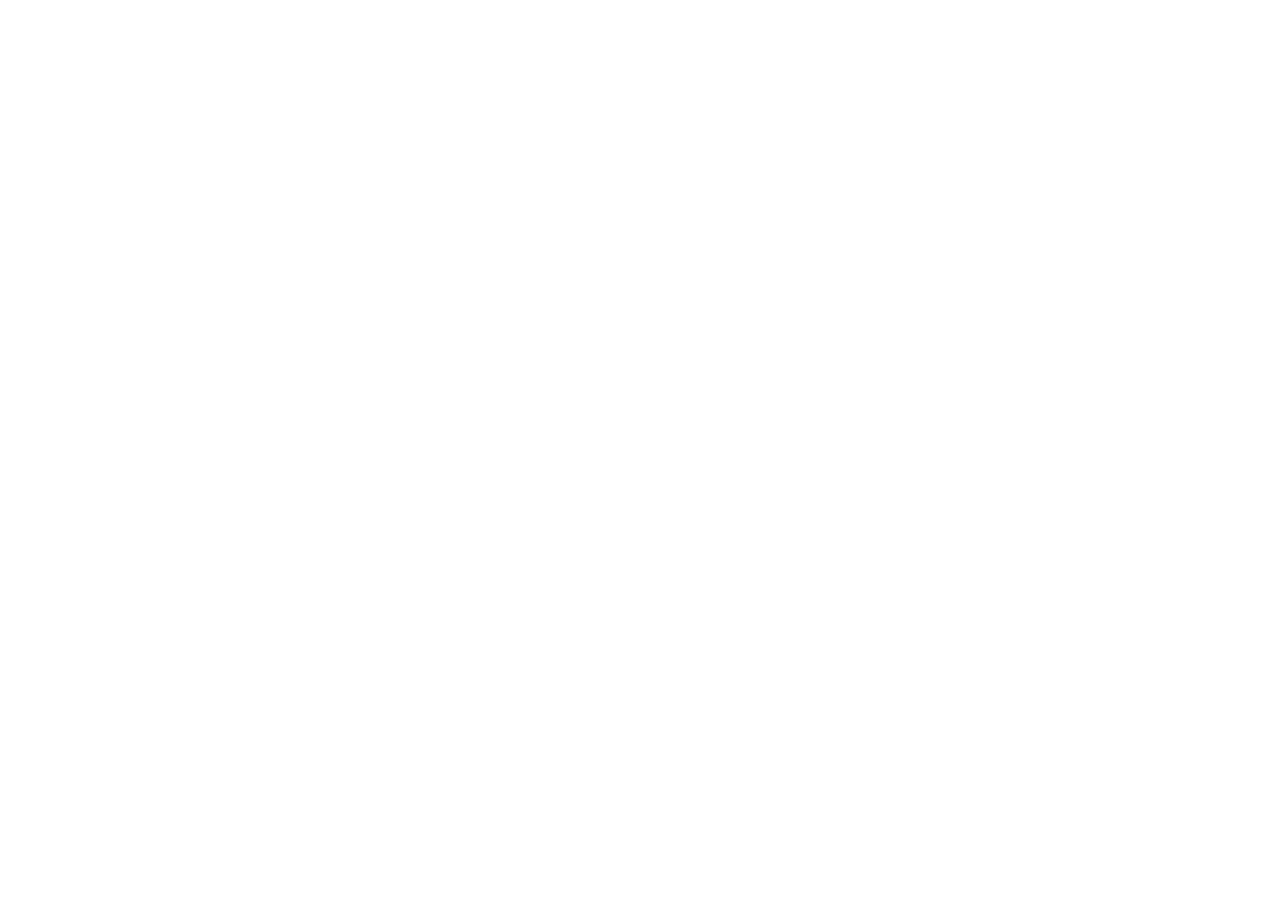
==== src/main/webapp/index.html @ 594ebafa "Update on Project1" ====
<!DOCTYPE html>
<html>
<head>
    <meta charset="utf-8">
    <meta http-equiv="X-UA-Compatible" content="IE=edge">
    <title>Revature Book Shop</title>
    <meta name="viewport" content="width=device-width, initial-scale=1"/>

    <link rel="stylesheet" href="https://stackpath.bootstrapcdn.com/bootstrap/4.3.1/css/bootstrap.min.css"
        integrity="sha384-ggOyR0iXCbMQv3Xipma34MD+dH/1fQ784/j6cY/iJTQUOhcWr7x9JvoRxT2MZw1T" crossorigin="anonymous">
    
        <link id="app-css" rel="stylesheet" type="text/css" media="screen" href="styles.css"/>
    <link id="dynamic-css" href="" rel="stylesheet"/>
</head>
<body>
    <div id="navbar"></div>

    <main role="main" class="container">
        <div id="app-view"></div>
    </main>
    
    <script src="main.js"></script>
    <script src="https://code.jquery.com/jquery-3.3.1.slim.min.js"
        integrity="sha384-q8i/X+965DzO0rT7abK41JStQIAqVgRVzpbzo5smXKp4YfRvH+8abtTE1Pi6jizo"
        crossorigin="anonymous"></script>
    <script src="https://cdnjs.cloudflare.com/ajax/libs/popper.js/1.14.7/umd/popper.min.js"
        integrity="sha384-UO2eT0CpHqdSJQ6hJty5KVphtPhzWj9WO1clHTMGa3JDZwrnQq4sF86dIHNDz0W1"
        crossorigin="anonymous"></script>
    <script src="https://stackpath.bootstrapcdn.com/bootstrap/4.3.1/js/bootstrap.min.js"
        integrity="sha384-JjSmVgyd0p3pXB1rRibZUAYoIIy6OrQ6VrjIEaFf/nJGzIxFDsf4x0xIM+B07jRM"
        crossorigin="anonymous"></script>
</body>
</html>
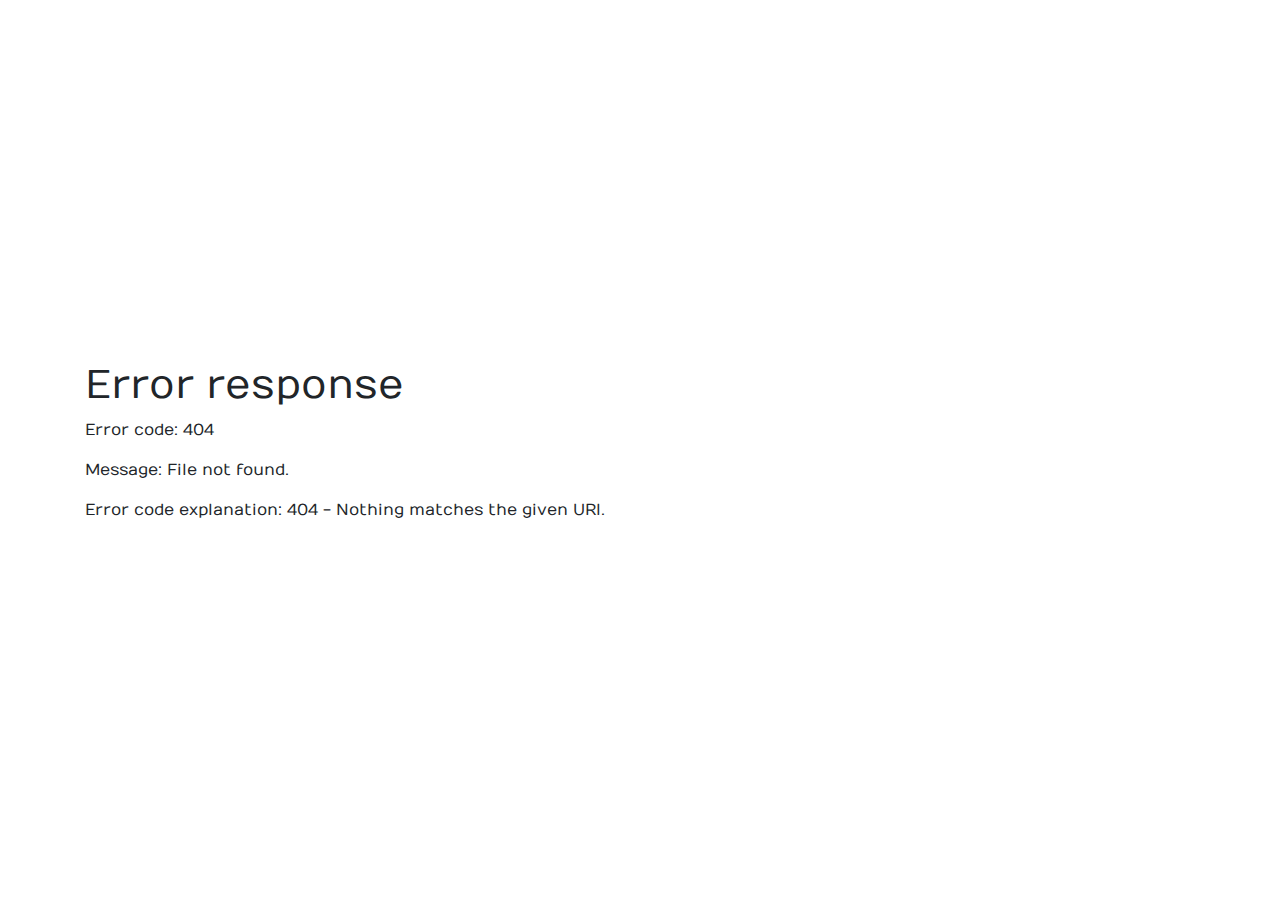
==== commit fa513a2a: "Updated Project 1" ====
--- a/src/main/webapp/index.html
+++ b/src/main/webapp/index.html
@@ -1,33 +1,43 @@
-<!DOCTYPE html>
-<html>
+<!doctype html>
+<html lang="en">
+
 <head>
-    <meta charset="utf-8">
-    <meta http-equiv="X-UA-Compatible" content="IE=edge">
-    <title>Revature Book Shop</title>
-    <meta name="viewport" content="width=device-width, initial-scale=1"/>
+  <meta charset="utf-8">
+  <meta name="viewport" content="width=device-width, initial-scale=1, shrink-to-fit=no">
+  <meta name="description" content="Full Stack Application">
+  <meta name="author" content="Wezley Singleton">
+  <link rel="icon" href="./media/images/revature-favicon.ico">
 
-    <link rel="stylesheet" href="https://stackpath.bootstrapcdn.com/bootstrap/4.3.1/css/bootstrap.min.css"
-        integrity="sha384-ggOyR0iXCbMQv3Xipma34MD+dH/1fQ784/j6cY/iJTQUOhcWr7x9JvoRxT2MZw1T" crossorigin="anonymous">
-    
-        <link id="app-css" rel="stylesheet" type="text/css" media="screen" href="styles.css"/>
-    <link id="dynamic-css" href="" rel="stylesheet"/>
+  <title>Revature Expense Reimbursement</title>
+
+  <link rel="stylesheet" href="https://stackpath.bootstrapcdn.com/bootstrap/4.3.1/css/bootstrap.min.css" integrity="sha384-ggOyR0iXCbMQv3Xipma34MD+dH/1fQ784/j6cY/iJTQUOhcWr7x9JvoRxT2MZw1T"
+    crossorigin="anonymous">
+  
+ 
+  <link href="//maxcdn.bootstrapcdn.com/bootstrap/4.1.1/css/bootstrap.min.css" rel="stylesheet" id="bootstrap-css">
+  <link id="app-css" href="css/app.css" rel="stylesheet">
+  <link id="dynamic-css" href="" rel="stylesheet">
 </head>
+
 <body>
-    <div id="navbar"></div>
+  <main role="main" class="container">
 
-    <main role="main" class="container">
-        <div id="app-view"></div>
-    </main>
-    
-    <script src="main.js"></script>
-    <script src="https://code.jquery.com/jquery-3.3.1.slim.min.js"
-        integrity="sha384-q8i/X+965DzO0rT7abK41JStQIAqVgRVzpbzo5smXKp4YfRvH+8abtTE1Pi6jizo"
-        crossorigin="anonymous"></script>
-    <script src="https://cdnjs.cloudflare.com/ajax/libs/popper.js/1.14.7/umd/popper.min.js"
-        integrity="sha384-UO2eT0CpHqdSJQ6hJty5KVphtPhzWj9WO1clHTMGa3JDZwrnQq4sF86dIHNDz0W1"
-        crossorigin="anonymous"></script>
-    <script src="https://stackpath.bootstrapcdn.com/bootstrap/4.3.1/js/bootstrap.min.js"
-        integrity="sha384-JjSmVgyd0p3pXB1rRibZUAYoIIy6OrQ6VrjIEaFf/nJGzIxFDsf4x0xIM+B07jRM"
-        crossorigin="anonymous"></script>
+    <div id="app-view"></div>
+
+  </main>
+
+ 
+    <script src="js/app.js"></script>
+    <script src="https://code.jquery.com/jquery-3.3.1.slim.min.js"></script>
+    <script src="https://cdnjs.cloudflare.com/ajax/libs/popper.js/1.14.3/umd/popper.min.js"></script>
+    <script src="https://stackpath.bootstrapcdn.com/bootstrap/4.1.3/js/bootstrap.min.js"></script>
+    <script src="//maxcdn.bootstrapcdn.com/bootstrap/4.1.1/js/bootstrap.min.js"></script>
+    <script src="//cdnjs.cloudflare.com/ajax/libs/jquery/3.2.1/jquery.min.js"></script>
+    <script type="text/javascript" language="javascript" src="https://cdn.datatables.net/1.10.16/js/jquery.dataTables.min.js"></script>
+    <script type="text/javascript" language="javascript" src="https://cdn.datatables.net/1.10.16/js/dataTables.bootstrap.min.js"></script>
+    <script src="//maxcdn.bootstrapcdn.com/bootstrap/4.0.0/js/bootstrap.min.js"></script>
+    <script src="//cdnjs.cloudflare.com/ajax/libs/jquery/3.2.1/jquery.min.js"></script>
+        
 </body>
+
 </html>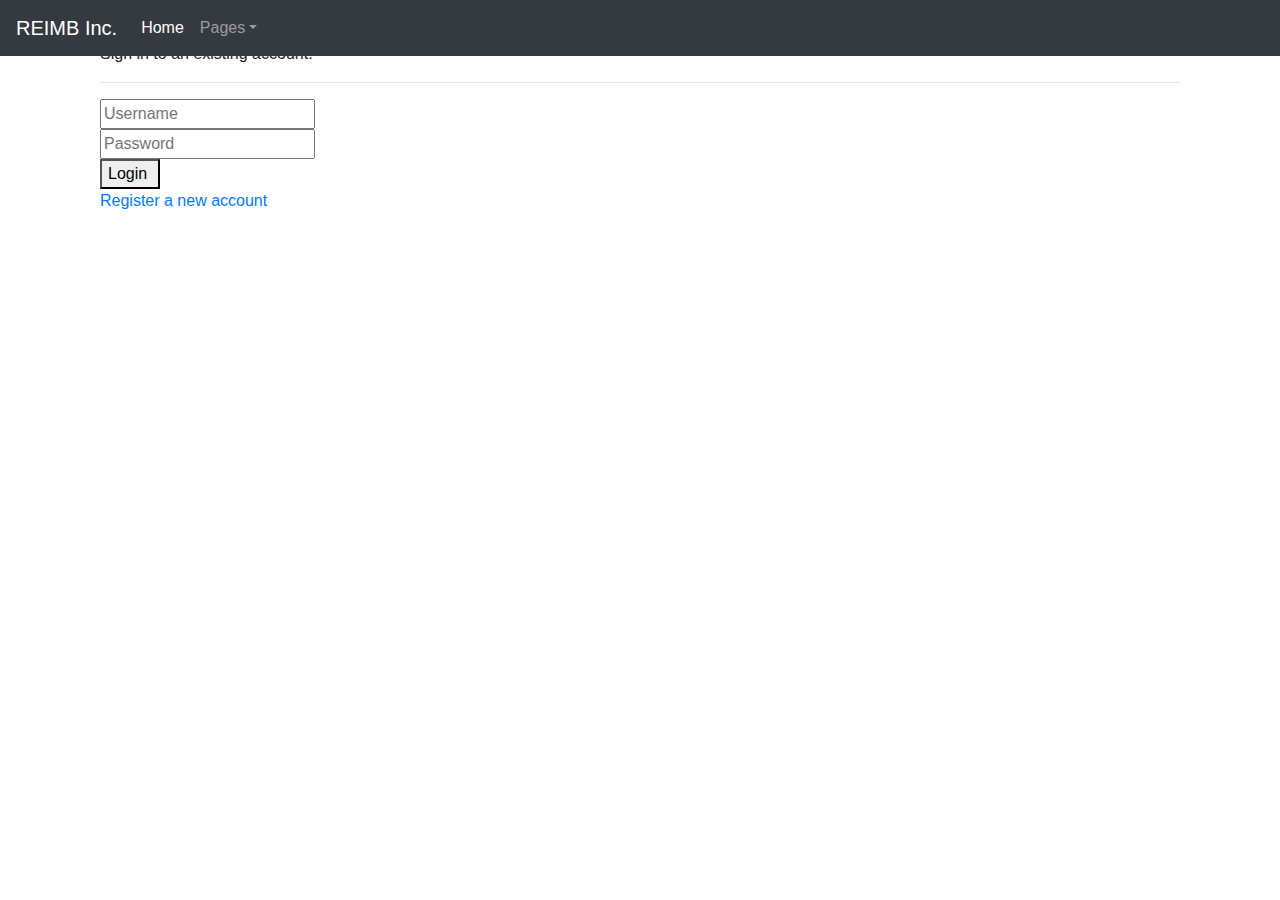
==== commit 26a289f1: "Update on Project1" ====
--- a/src/main/webapp/index.html
+++ b/src/main/webapp/index.html
@@ -1,4 +1,40 @@
-<!doctype html>
+<!DOCTYPE html>
+<html>
+<head>
+    <meta charset="utf-8">
+    <meta http-equiv="X-UA-Compatible" content="IE=edge">
+    <title>REIMB INC.</title>
+    <meta name="viewport" content="width=device-width, initial-scale=1"/>
+
+    <link rel="stylesheet" href="https://stackpath.bootstrapcdn.com/bootstrap/4.3.1/css/bootstrap.min.css"
+        integrity="sha384-ggOyR0iXCbMQv3Xipma34MD+dH/1fQ784/j6cY/iJTQUOhcWr7x9JvoRxT2MZw1T" crossorigin="anonymous">
+    
+        <!-- <link id="app-css" rel="stylesheet" type="text/css" media="screen" href="styles.css"/> -->
+    <link id="dynamic-css" href="" rel="stylesheet"/>
+</head>
+<body>
+    <div id="navbar"></div>
+
+    <main role="main" class="container">
+        <div id="app-view"></div>
+
+
+    </main>
+    
+    <script src="js/app.js"></script>
+    <script src="https://code.jquery.com/jquery-3.3.1.slim.min.js"
+        integrity="sha384-q8i/X+965DzO0rT7abK41JStQIAqVgRVzpbzo5smXKp4YfRvH+8abtTE1Pi6jizo"
+        crossorigin="anonymous"></script>
+    <script src="https://cdnjs.cloudflare.com/ajax/libs/popper.js/1.14.7/umd/popper.min.js"
+        integrity="sha384-UO2eT0CpHqdSJQ6hJty5KVphtPhzWj9WO1clHTMGa3JDZwrnQq4sF86dIHNDz0W1"
+        crossorigin="anonymous"></script>
+    <script src="https://stackpath.bootstrapcdn.com/bootstrap/4.3.1/js/bootstrap.min.js"
+        integrity="sha384-JjSmVgyd0p3pXB1rRibZUAYoIIy6OrQ6VrjIEaFf/nJGzIxFDsf4x0xIM+B07jRM"
+        crossorigin="anonymous"></script>
+</body>
+</html>
+
+<!-- <!doctype html>
 <html lang="en">
 
 <head>
@@ -8,7 +44,7 @@
   <meta name="author" content="Wezley Singleton">
   <link rel="icon" href="./media/images/revature-favicon.ico">
 
-  <title>Revature Expense Reimbursement</title>
+  <title>Expense Reimbursement</title>
 
   <link rel="stylesheet" href="https://stackpath.bootstrapcdn.com/bootstrap/4.3.1/css/bootstrap.min.css" integrity="sha384-ggOyR0iXCbMQv3Xipma34MD+dH/1fQ784/j6cY/iJTQUOhcWr7x9JvoRxT2MZw1T"
     crossorigin="anonymous">
@@ -39,5 +75,4 @@
     <script src="//cdnjs.cloudflare.com/ajax/libs/jquery/3.2.1/jquery.min.js"></script>
         
 </body>
-
-</html>+</html> -->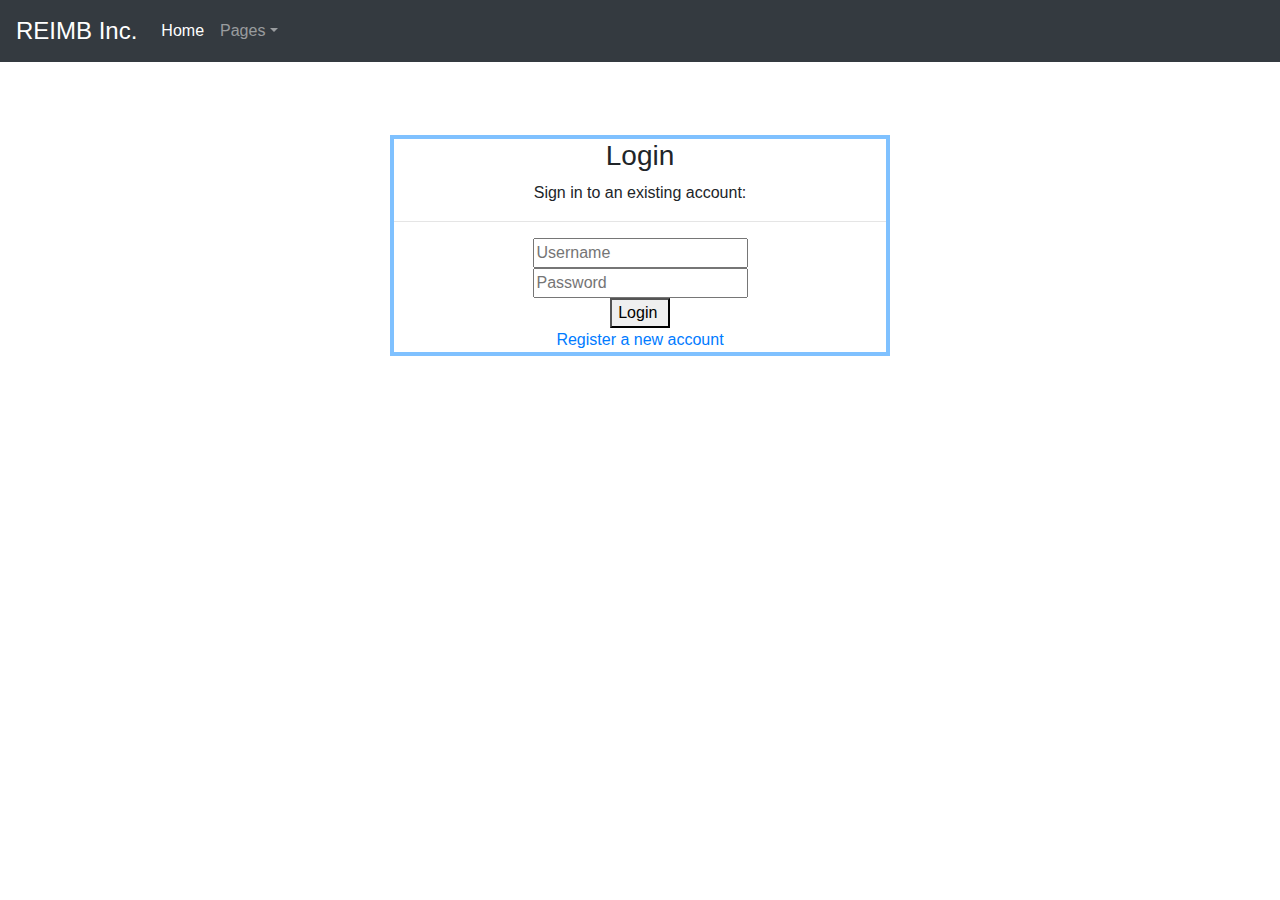
==== commit f468da77: "Styling made to project1" ====
--- a/src/main/webapp/index.html
+++ b/src/main/webapp/index.html
@@ -9,8 +9,7 @@
     <link rel="stylesheet" href="https://stackpath.bootstrapcdn.com/bootstrap/4.3.1/css/bootstrap.min.css"
         integrity="sha384-ggOyR0iXCbMQv3Xipma34MD+dH/1fQ784/j6cY/iJTQUOhcWr7x9JvoRxT2MZw1T" crossorigin="anonymous">
     
-        <!-- <link id="app-css" rel="stylesheet" type="text/css" media="screen" href="styles.css"/> -->
-    <link id="dynamic-css" href="" rel="stylesheet"/>
+    <link id="dynamic-css" href="js/Navbar.css" rel="stylesheet"/>
 </head>
 <body>
     <div id="navbar"></div>
@@ -33,46 +32,3 @@
         crossorigin="anonymous"></script>
 </body>
 </html>
-
-<!-- <!doctype html>
-<html lang="en">
-
-<head>
-  <meta charset="utf-8">
-  <meta name="viewport" content="width=device-width, initial-scale=1, shrink-to-fit=no">
-  <meta name="description" content="Full Stack Application">
-  <meta name="author" content="Wezley Singleton">
-  <link rel="icon" href="./media/images/revature-favicon.ico">
-
-  <title>Expense Reimbursement</title>
-
-  <link rel="stylesheet" href="https://stackpath.bootstrapcdn.com/bootstrap/4.3.1/css/bootstrap.min.css" integrity="sha384-ggOyR0iXCbMQv3Xipma34MD+dH/1fQ784/j6cY/iJTQUOhcWr7x9JvoRxT2MZw1T"
-    crossorigin="anonymous">
-  
- 
-  <link href="//maxcdn.bootstrapcdn.com/bootstrap/4.1.1/css/bootstrap.min.css" rel="stylesheet" id="bootstrap-css">
-  <link id="app-css" href="css/app.css" rel="stylesheet">
-  <link id="dynamic-css" href="" rel="stylesheet">
-</head>
-
-<body>
-  <main role="main" class="container">
-
-    <div id="app-view"></div>
-
-  </main>
-
- 
-    <script src="js/app.js"></script>
-    <script src="https://code.jquery.com/jquery-3.3.1.slim.min.js"></script>
-    <script src="https://cdnjs.cloudflare.com/ajax/libs/popper.js/1.14.3/umd/popper.min.js"></script>
-    <script src="https://stackpath.bootstrapcdn.com/bootstrap/4.1.3/js/bootstrap.min.js"></script>
-    <script src="//maxcdn.bootstrapcdn.com/bootstrap/4.1.1/js/bootstrap.min.js"></script>
-    <script src="//cdnjs.cloudflare.com/ajax/libs/jquery/3.2.1/jquery.min.js"></script>
-    <script type="text/javascript" language="javascript" src="https://cdn.datatables.net/1.10.16/js/jquery.dataTables.min.js"></script>
-    <script type="text/javascript" language="javascript" src="https://cdn.datatables.net/1.10.16/js/dataTables.bootstrap.min.js"></script>
-    <script src="//maxcdn.bootstrapcdn.com/bootstrap/4.0.0/js/bootstrap.min.js"></script>
-    <script src="//cdnjs.cloudflare.com/ajax/libs/jquery/3.2.1/jquery.min.js"></script>
-        
-</body>
-</html> -->--- a/src/main/webapp/js/Navbar.css
+++ b/src/main/webapp/js/Navbar.css
@@ -0,0 +1,44 @@
+nav{
+
+background-color: rgb(127, 193, 255) !important;
+
+}
+
+#ERSlogo {
+    width: 40px;
+
+}
+
+#to-dashboard {
+
+    font-size: 1.5em;
+}
+
+#login-box{
+
+    border: 4px solid rgb(127, 193, 255);
+    text-align: center;
+    margin: 15vh auto;
+    min-width: 300px;
+    max-width: 500px;
+}
+
+#loginview{
+
+    margin: 25px;
+
+}
+
+#register-account, #back-to-login {
+
+    margin-left: 90%;
+
+}
+#new-reim-request {
+
+   margin-top: 50px;
+}
+#Mgrspace {
+
+    margin-left: -5px;
+}